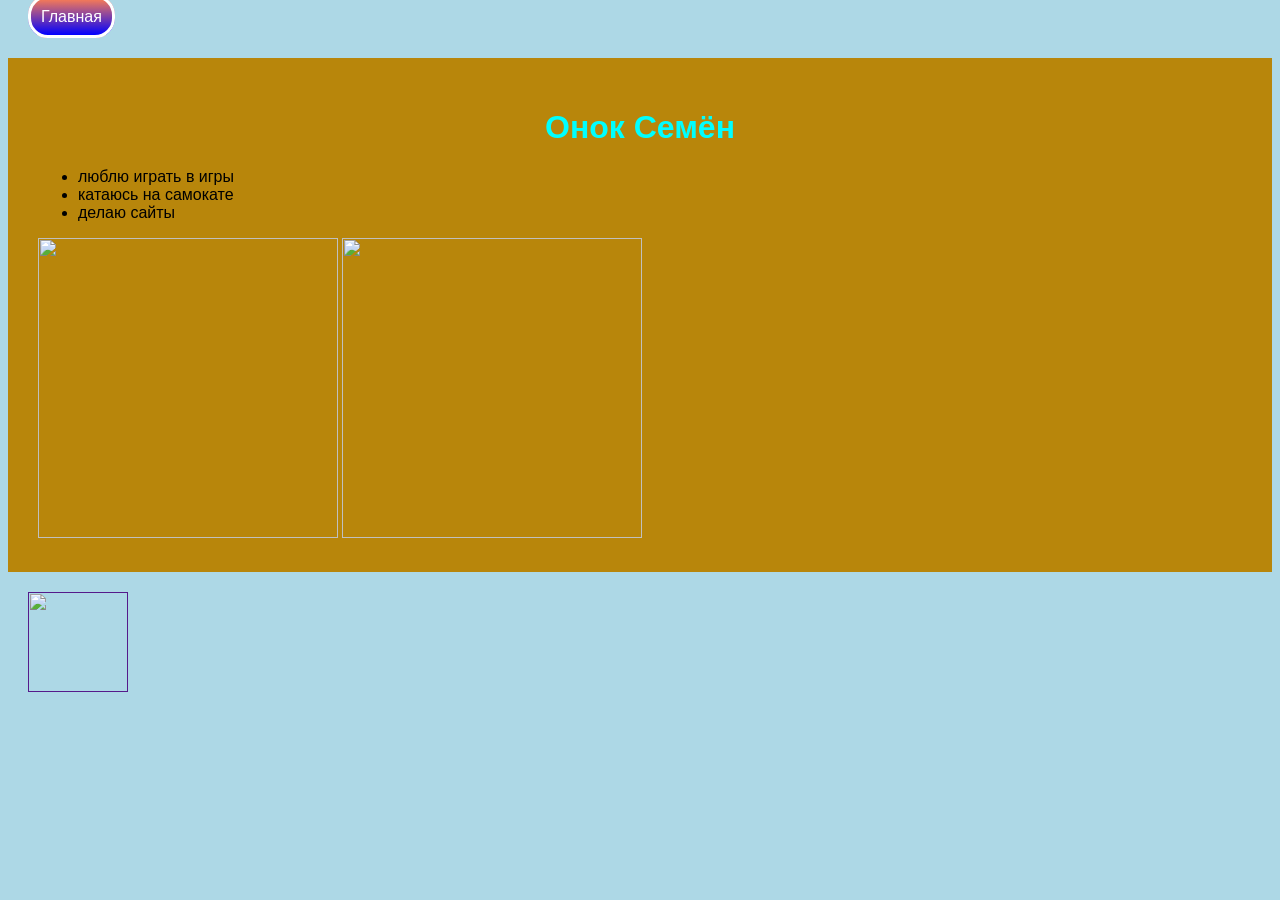
==== info.html @ f0501420 "Rename pageone.html to info.html" ====
<html>
  <head>
    <title>Обо мне</title>
    <link rel="stylesheet" href="style.css"/>
  </head>
  <body>
    <header>
      <a class="link-header" href="index.html">Главная</a>
    </header>
    <main>
      <h1>Онок Семён</h1>
      <ul>
        <li>люблю играть в игры</li>
        <li>катаюсь на самокате</li>
        <li>делаю сайты</li>
      </ul>
      <img src="https://learn.algoritmika.org/uploads/2021/04/sky-1871753_1280%201_0_1618254989.png" width="250px" height="300px"/>
      <img src="https://encrypted-tbn0.gstatic.com/images?q=tbn:ANd9GcQM3Byi3S5tIUhbDNpWIFNFScP1ati64vT8cw&s" width="250px" height="300px"/>
    </main>
    <footer>
      <a class="social" href=""><img src="https://learn.algoritmika.org/uploads/2021/04/Group%201_0_1618254571.png" width="100px" height="100px"/></a>
    </footer>
  </body>
</html>
---- style.css ----
body {
    font-family: sans-serif;
    background-color: lightblue;
}

header{
    height: 50px;
}

.link-nav{
    color: blueviolet;
    text-decoration: none;
    background-image: linear-gradient(lightblue, coral);
    border: 3px dashed blueviolet;
    border-radius: 20px;
    margin: 20px;
    padding: 10px;
}

.link-header{
    color: white;
    border: 3px solid white;
    border-radius: 20px;
    margin: 20px;
    padding: 10px;
    background-image: linear-gradient(coral, blue);
    text-decoration: none;
}

main{
    background-color: darkgoldenrod;
    padding: 30px;
}

h1{
    color: cyan;
    text-align: center;
}

footer{
    margin: 20px;
}

main p{
    color: lightgreen;
    font-size: 20px;
    font-family:Courier;
}

main img{
    width: 300px;
}
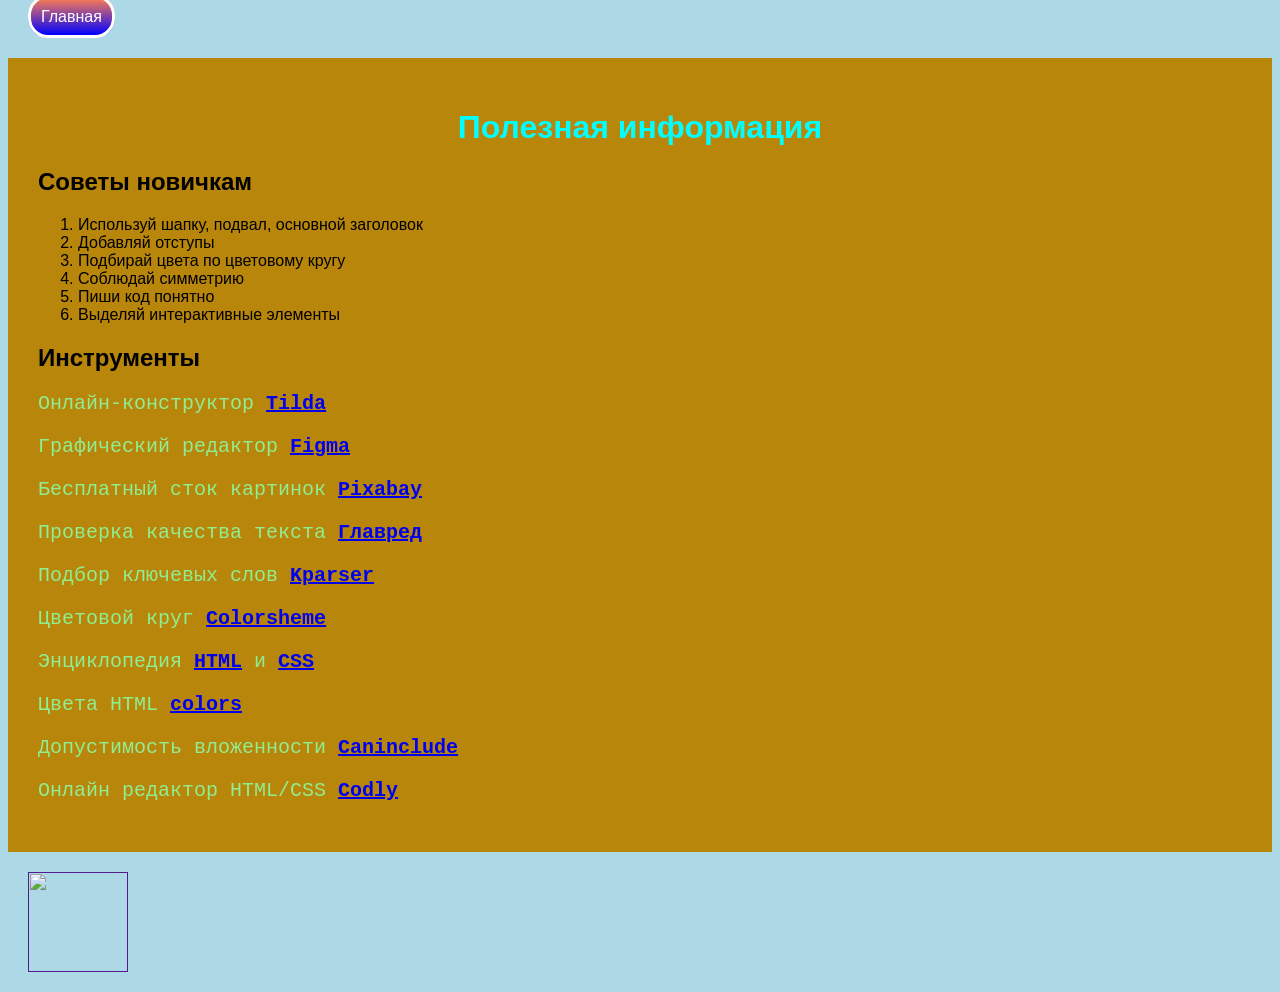
==== commit 377fcef7: "Create info.html" ====
--- a/info.html
+++ b/info.html
@@ -1,6 +1,6 @@
 <html>
   <head>
-    <title>Обо мне</title>
+    <title>Полезная информация</title>
     <link rel="stylesheet" href="style.css"/>
   </head>
   <body>
@@ -8,14 +8,27 @@
       <a class="link-header" href="index.html">Главная</a>
     </header>
     <main>
-      <h1>Онок Семён</h1>
-      <ul>
-        <li>люблю играть в игры</li>
-        <li>катаюсь на самокате</li>
-        <li>делаю сайты</li>
-      </ul>
-      <img src="https://learn.algoritmika.org/uploads/2021/04/sky-1871753_1280%201_0_1618254989.png" width="250px" height="300px"/>
-      <img src="https://encrypted-tbn0.gstatic.com/images?q=tbn:ANd9GcQM3Byi3S5tIUhbDNpWIFNFScP1ati64vT8cw&s" width="250px" height="300px"/>
+      <h1>Полезная информация</h1>
+      <h2>Советы новичкам</h2>
+      <ol>
+        <li>Используй шапку, подвал, основной заголовок</li>
+        <li>Добавляй отступы</li>
+        <li>Подбирай цвета по цветовому кругу</li>
+        <li>Соблюдай симметрию</li>
+        <li>Пиши код понятно</li>
+        <li>Выделяй интерактивные элементы</li>
+      </ol>
+      <h2>Инструменты</h2>
+      <p>Онлайн-конструктор <a class="link-text" href="https://tilda.cc/ru/"><b>Tilda</b></a></p>
+      <p>Графический редактор <a class="link-text" href="https://www.figma.com/"><b>Figma</b></a></p>
+      <p>Бесплатный сток картинок <a class="link-text" href="https://pixabay.com/"><b>Pixabay</b></a></p>
+      <p>Проверка качества текста <a class="link-text" href="https://glvrd.ru/"><b>Главред</b></a></p>
+      <p>Подбор ключевых слов <a class="link-text" href="https://kparser.com/"><b>Kparser</b></a></p>
+      <p>Цветовой круг <a class="link-text" href="https://colorscheme.ru/"><b>Colorsheme</b></a></p>
+      <p>Энциклопедия <a class="link-text" href="http://htmlbook.ru/html"><b>HTML</b></a> и <a class="link-text" href="http://htmlbook.ru/css"><b>CSS</b></a></p>
+      <p>Цвета HTML <a class="link-text" href="https://colorscheme.ru/html-colors.html"><b>colors</b></a></p>
+      <p>Допустимость вложенности <a class="link-text" href="https://caninclude.glitch.me/"><b>Caninclude</b></a></p>
+      <p>Онлайн редактор HTML/CSS <a  class="link-text" href="https://codly.ru/"><b>Codly</b></a></p>
     </main>
     <footer>
       <a class="social" href=""><img src="https://learn.algoritmika.org/uploads/2021/04/Group%201_0_1618254571.png" width="100px" height="100px"/></a>
